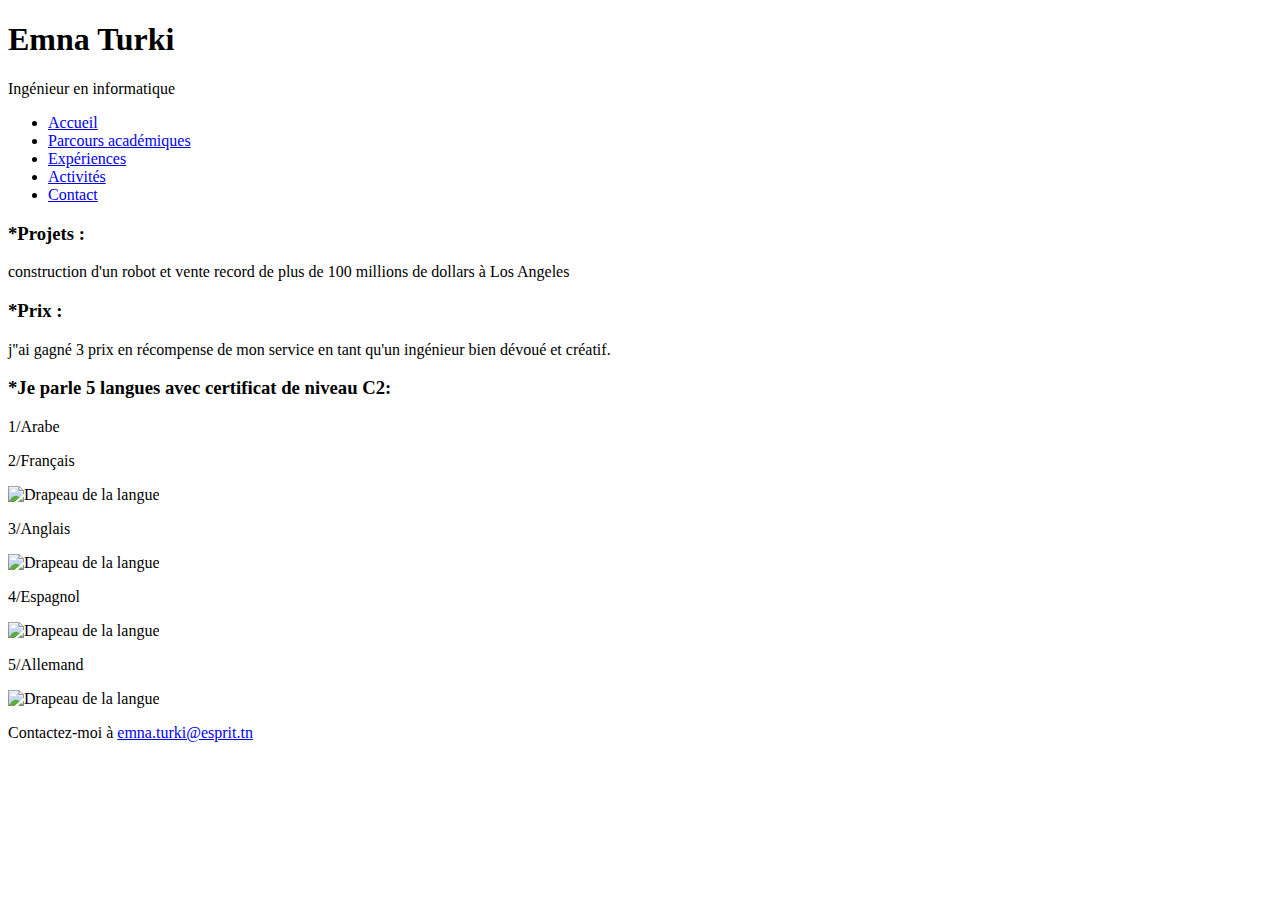
==== Activités.html @ 128693eb "message" ====
<!DOCTYPE html>
<html lang="francais">

<head>
    <meta charset="UTF-8">
    <meta name="viewport" content="width=device-width, initial-scale=1.0">
    <title>Mes projets ,  prix et mes points forts</title>
   
</head>

<body>
    <header>
        <h1>Emna Turki</h1>
        <p>Ingénieur en informatique</p>
    </header>
    <nav>
        <ul>
            <li><a href="index.html">Accueil</a></li>
            <li><a href="parcours.html">Parcours académiques</a></li>
            <li><a href="Expériences.html">Expériences</a></li>
            <li><a href="Activités.html">Activités</a></li>
            <li><a href="Contact.html">Contact</a></li>
        </ul>
    </nav>

    <section id="Projets">
        <h3>*Projets :</h3>
        <article>
            <p>construction d'un robot et vente record de plus de 100 millions de dollars à Los Angeles </p> 
        </article>
    </section>
    
    <section id="prix">
        <h3>*Prix :</h3>
        <article>
            <p>j''ai gagné 3 prix en récompense de mon service en tant qu'un ingénieur bien dévoué et créatif. </p> 
        </article>
    </section>
    <section id="Langues">
        <h3>*Je parle 5 langues avec certificat de niveau C2:  </h3> 
        <p>1/Arabe </p>
        <p>2/Français</p>  
        <img src=" file:///C:/Users/pc/Desktop/ASD/mini%20projet%20web/france.png" alt="Drapeau de la langue" height="20" width="20">
        <p>3/Anglais</p>
        <img src="file:///C:/Users/pc/Desktop/ASD/mini%20projet%20web/english.jpg" alt="Drapeau de la langue" height="20" width="20">
        <p>4/Espagnol</p>
        <img src=" file:///C:/Users/pc/Desktop/ASD/mini%20projet%20web/spanish.png" alt="Drapeau de la langue" height="20" width="20">
        <p>5/Allemand</p>
        <img src="file:///C:/Users/pc/Desktop/ASD/mini%20projet%20web/allemagne.png" alt="Drapeau de la langue" height="20" width="20">
    
    
    
    </section>
    <footer>
        <p>Contactez-moi à <a href="emna.turki@esprit.tn">emna.turki@esprit.tn</a></p>
    </footer>
</body>

</html>
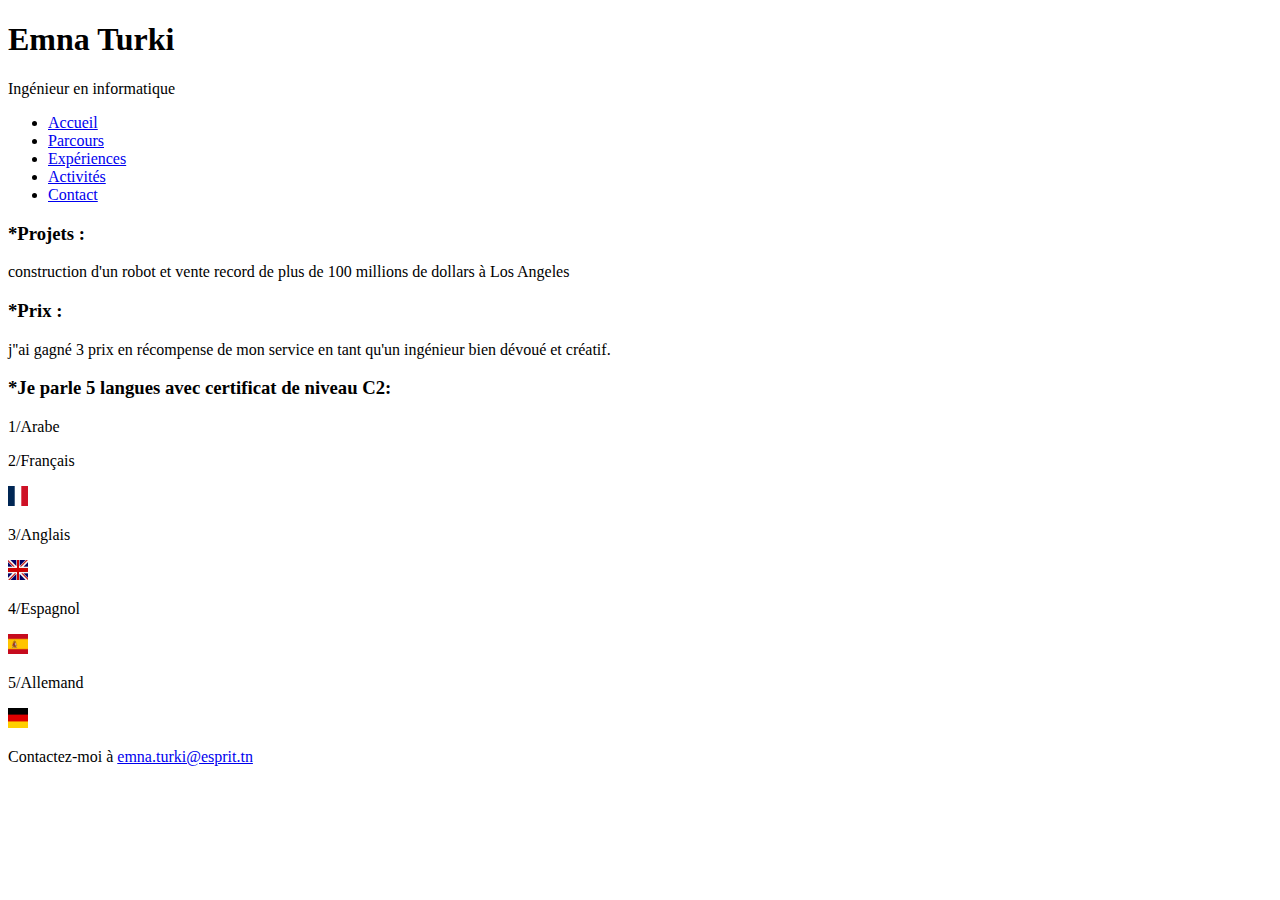
==== commit 38cdef76: "message" ====
--- a/Activités.html
+++ b/Activités.html
@@ -16,7 +16,7 @@
     <nav>
         <ul>
             <li><a href="index.html">Accueil</a></li>
-            <li><a href="parcours.html">Parcours académiques</a></li>
+            <li><a href="Parcours.html">Parcours</a></li>
             <li><a href="Expériences.html">Expériences</a></li>
             <li><a href="Activités.html">Activités</a></li>
             <li><a href="Contact.html">Contact</a></li>
@@ -40,13 +40,13 @@
         <h3>*Je parle 5 langues avec certificat de niveau C2:  </h3> 
         <p>1/Arabe </p>
         <p>2/Français</p>  
-        <img src=" file:///C:/Users/pc/Desktop/ASD/mini%20projet%20web/france.png" alt="Drapeau de la langue" height="20" width="20">
+        <img src=" france.png" alt="Drapeau de la langue" height="20" width="20">
         <p>3/Anglais</p>
-        <img src="file:///C:/Users/pc/Desktop/ASD/mini%20projet%20web/english.jpg" alt="Drapeau de la langue" height="20" width="20">
+        <img src="english.jpg" alt="Drapeau de la langue" height="20" width="20">
         <p>4/Espagnol</p>
-        <img src=" file:///C:/Users/pc/Desktop/ASD/mini%20projet%20web/spanish.png" alt="Drapeau de la langue" height="20" width="20">
+        <img src=" spanish.png" alt="Drapeau de la langue" height="20" width="20">
         <p>5/Allemand</p>
-        <img src="file:///C:/Users/pc/Desktop/ASD/mini%20projet%20web/allemagne.png" alt="Drapeau de la langue" height="20" width="20">
+        <img src="allemagne.png" alt="Drapeau de la langue" height="20" width="20">
     
     
     
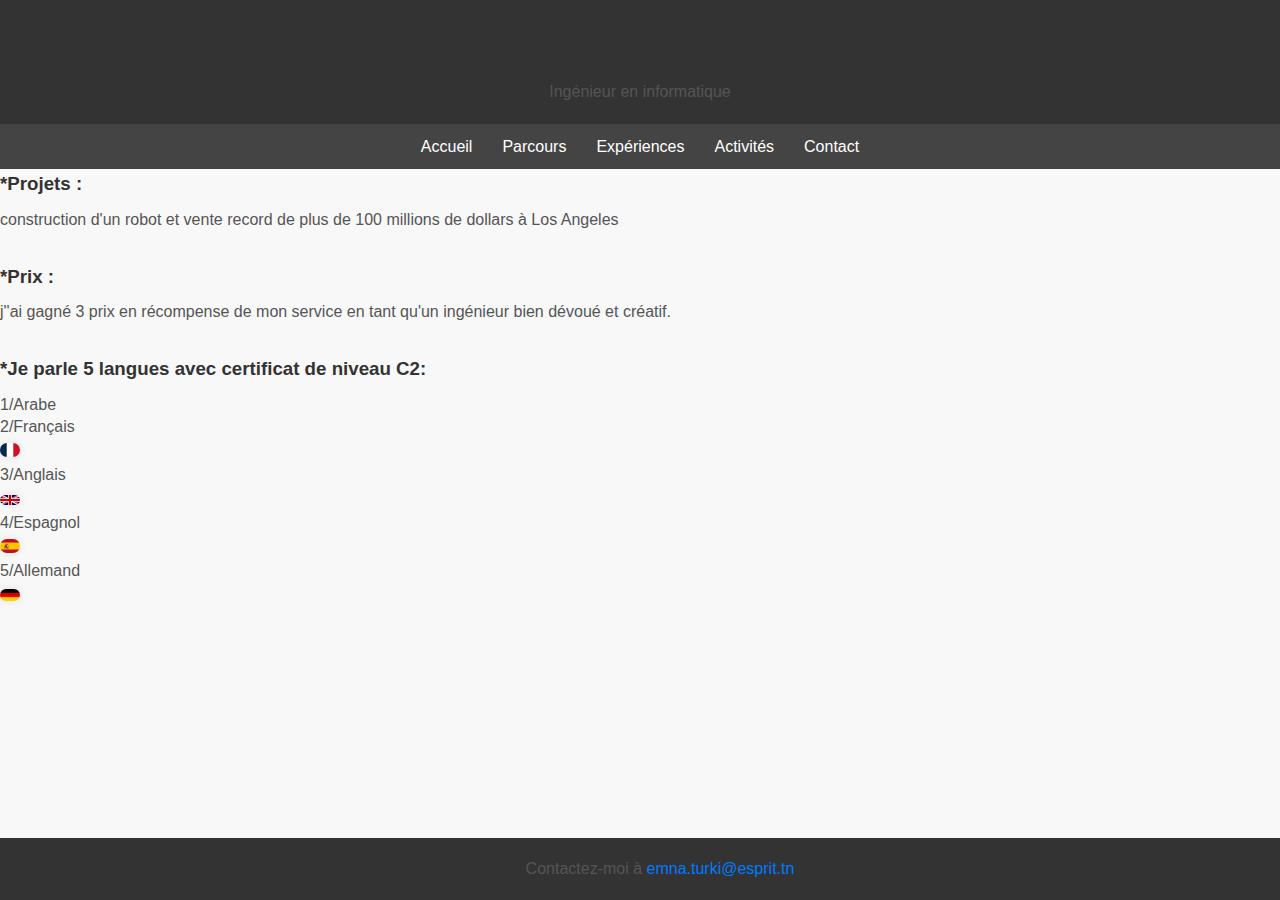
==== commit d8866c9e: "message" ====
--- a/Activités.html
+++ b/Activités.html
@@ -1,11 +1,11 @@
 <!DOCTYPE html>
 <html lang="francais">
-
+    
 <head>
     <meta charset="UTF-8">
     <meta name="viewport" content="width=device-width, initial-scale=1.0">
     <title>Mes projets ,  prix et mes points forts</title>
-   
+    <link rel="stylesheet" href="mini.css">
 </head>
 
 <body>
--- a/mini.css
+++ b/mini.css
@@ -0,0 +1,139 @@
+/* Reset CSS */
+body, h1, h2, h3, p, ul, li, a, img {
+    margin: 0;
+    padding: 0;
+    box-sizing: border-box;
+}
+
+/* Global Styles */
+body {
+    font-family: 'Arial', sans-serif;
+    line-height: 1.6;
+    background-color: #f8f8f8;
+    color: #333;
+}
+
+header {
+    background-color: #333;
+    color: #fff;
+    text-align: center;
+    padding: 20px;
+}
+
+nav {
+    background-color: #444;
+}
+
+nav ul {
+    list-style: none;
+    display: flex;
+    justify-content: center;
+    padding: 10px;
+}
+
+nav a {
+    text-decoration: none;
+    color: #fff;
+    margin: 0 15px;
+    transition: color 0.3s ease-in-out;
+}
+
+nav a:hover {
+    color: #e0e0e0;
+}
+
+main {
+    max-width: 800px;
+    margin: 20px auto;
+    padding: 20px;
+    background-color: #fff;
+    box-shadow: 0 0 10px rgba(0, 0, 0, 0.1);
+    border-radius: 8px;
+}
+
+section {
+    margin-bottom: 30px;
+}
+
+h1, h2, h3 {
+    color: #333;
+    margin-bottom: 10px;
+}
+
+h2 {
+    border-bottom: 2px solid #333;
+    padding-bottom: 10px;
+}
+
+p {
+    color: #555;
+    line-height: 1.4;
+}
+
+a {
+    color: #007BFF;
+    text-decoration: none;
+}
+
+a:hover {
+    color: #0056b3;
+}
+
+button {
+    background-color: #007BFF;
+    color: #fff;
+    padding: 10px 20px;
+    border: none;
+    border-radius: 5px;
+    cursor: pointer;
+    transition: background-color 0.3s ease-in-out;
+}
+
+button:hover {
+    background-color: #0056b3;
+}
+
+footer {
+    background-color: #333;
+    color: #fff;
+    text-align: center;
+    padding: 20px;
+    position: fixed;
+    bottom: 0;
+    width: 100%;
+}
+
+/* Image Styles */
+img {
+    max-width: 100%;
+    height: auto;
+    border-radius: 8px;
+    box-shadow: 0 0 10px rgba(0, 0, 0, 0.1);
+}
+
+/* Specific Styles for Each Page */
+
+/* styles for index.html */
+body.index {
+    background-color: #f5f5f5;
+}
+
+/* styles for Activités.html */
+body.activites {
+    background-color: #e0f7fa;
+}
+
+/* styles for Expériences.html */
+body.experiences {
+    background-color: #fce4ec;
+}
+
+/* styles for Parcours.html */
+body.parcours {
+    background-color: #e8f5e9;
+}
+
+/* styles for Contact.html */
+body.contact {
+    background-color: #fff8e1;
+}
